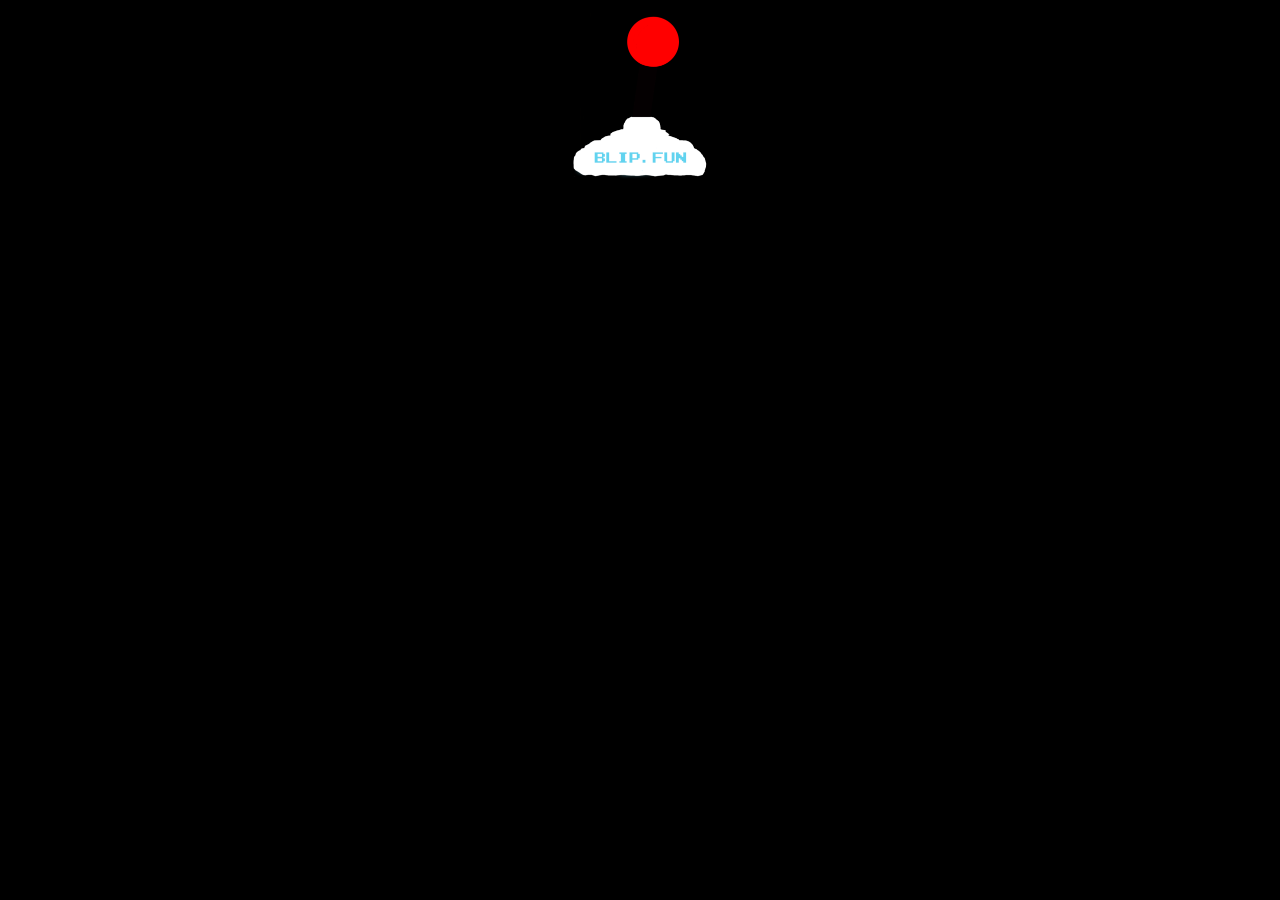
==== ChessSphere.html @ c39f790c "Add files via upload" ====
<!DOCTYPE html>
<html>

<head>
  <!-- Basic -->
  <meta charset="utf-8" />
  <meta http-equiv="X-UA-Compatible" content="IE=edge" />
  <!-- Mobile Metas -->
  <meta name="viewport" content="width=device-width, initial-scale=1, shrink-to-fit=no" />
  <!-- Site Metas -->
  <meta name="keywords" content="" />
  <meta name="description" content="" />
  <meta name="author" content="" />
  <title>Blip.Fun</title>
</head>

<body style= "background-color:#000000" vlink="#ffffff" alink="#ffffff" link="#ffffff";>

<div style=" background-color:#000000">
<center>
<a href="index.html"><img src="pix/logoclear.png" width= "150px";></a>
</center>
</div>

<div style="width:100%; padding-bottom:700px; position:relative; background-color:#000000">
  <iframe src="https://betamaximus128.github.io/ChessSphere/" style="position:absolute; top:0px; left:0px; 
  width:100%; height:100%; border: none; overflow: hidden;" allowfullscreen=true webkitallowfullscreen=true mozallowfullscreen=true></iframe>
</div>

</body>
</html>
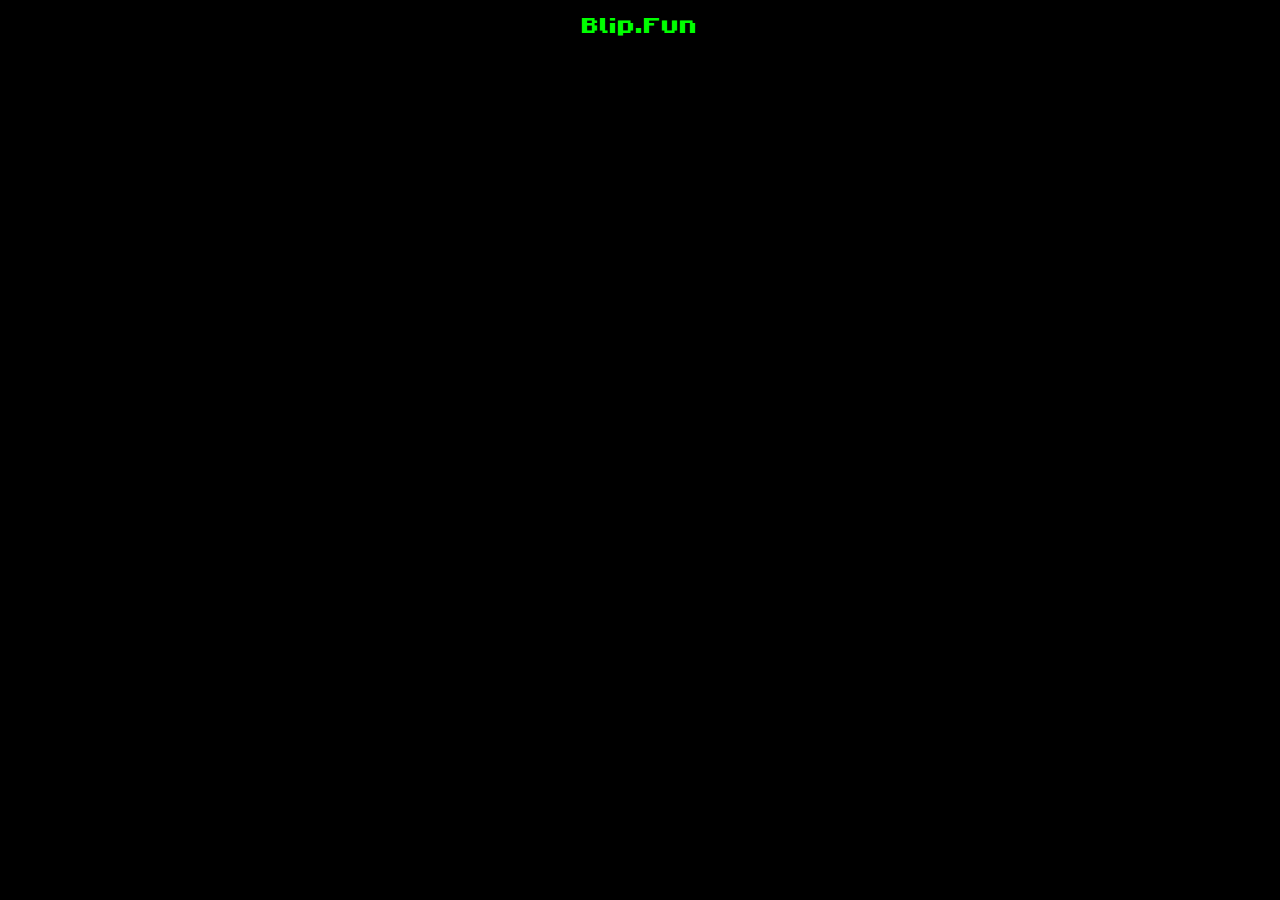
==== commit 473e5505: "Add files via upload" ====
--- a/ChessSphere.html
+++ b/ChessSphere.html
@@ -12,15 +12,11 @@
   <meta name="description" content="" />
   <meta name="author" content="" />
   <title>Blip.Fun</title>
+<link rel="stylesheet" href="styles.css">
 </head>
 
 <body style= "background-color:#000000" vlink="#ffffff" alink="#ffffff" link="#ffffff";>
-
-<div style=" background-color:#000000">
-<center>
-<a href="index.html"><img src="pix/logoclear.png" width= "150px";></a>
-</center>
-</div>
+<center><a3><a href="index.html" style = "text-decoration:none; color:#00FF00; font-size:40px;">Blip.Fun</a></a></center>
 
 <div style="width:100%; padding-bottom:700px; position:relative; background-color:#000000">
   <iframe src="https://betamaximus128.github.io/ChessSphere/" style="position:absolute; top:0px; left:0px; 
--- a/styles.css
+++ b/styles.css
@@ -0,0 +1,53 @@
+
+#green {
+        color: #00FF00;
+      }
+      #five {
+        height: 5px;
+      }
+
+@media all and (min-width: 901px) {
+a1 {font-size:24px;color: #FFFFFF;}
+    .content .one{display:block;}
+    .content .two{display:none;}
+    .content .three{display:none;}
+
+}
+
+@media all and (max-width: 900px) {
+a1 {font-size:24px;color: #FFFFFF;}
+    .content .one{display:none;}
+    .content .two{display:block;}
+    .content .three{display:none;}
+
+}
+
+@media all and (max-width: 479px) {
+a1 {font-size:24px;color: #FFFFFF;}
+    .content .one{display:none;}
+    .content .two{display:none;}
+    .content .three{display:block;}
+
+}
+
+@font-face {
+    font-family: "blips";
+    src: url(fonts/zig.ttf) format("truetype");
+}
+@font-face {
+    font-family: "bloops";
+    src: url(fonts/ByteBounce.ttf) format("truetype");
+}
+@font-face {
+    font-family: "bleeps";
+    src: url(fonts/Play.otf) format("truetype");
+}
+
+a2{font-family: "blips", Verdana, Tahoma;}
+a3{font-family: "bloops", Verdana, Tahoma;}
+a4{font-family: "bleeps", Verdana, Tahoma;}
+
+
+
+
+
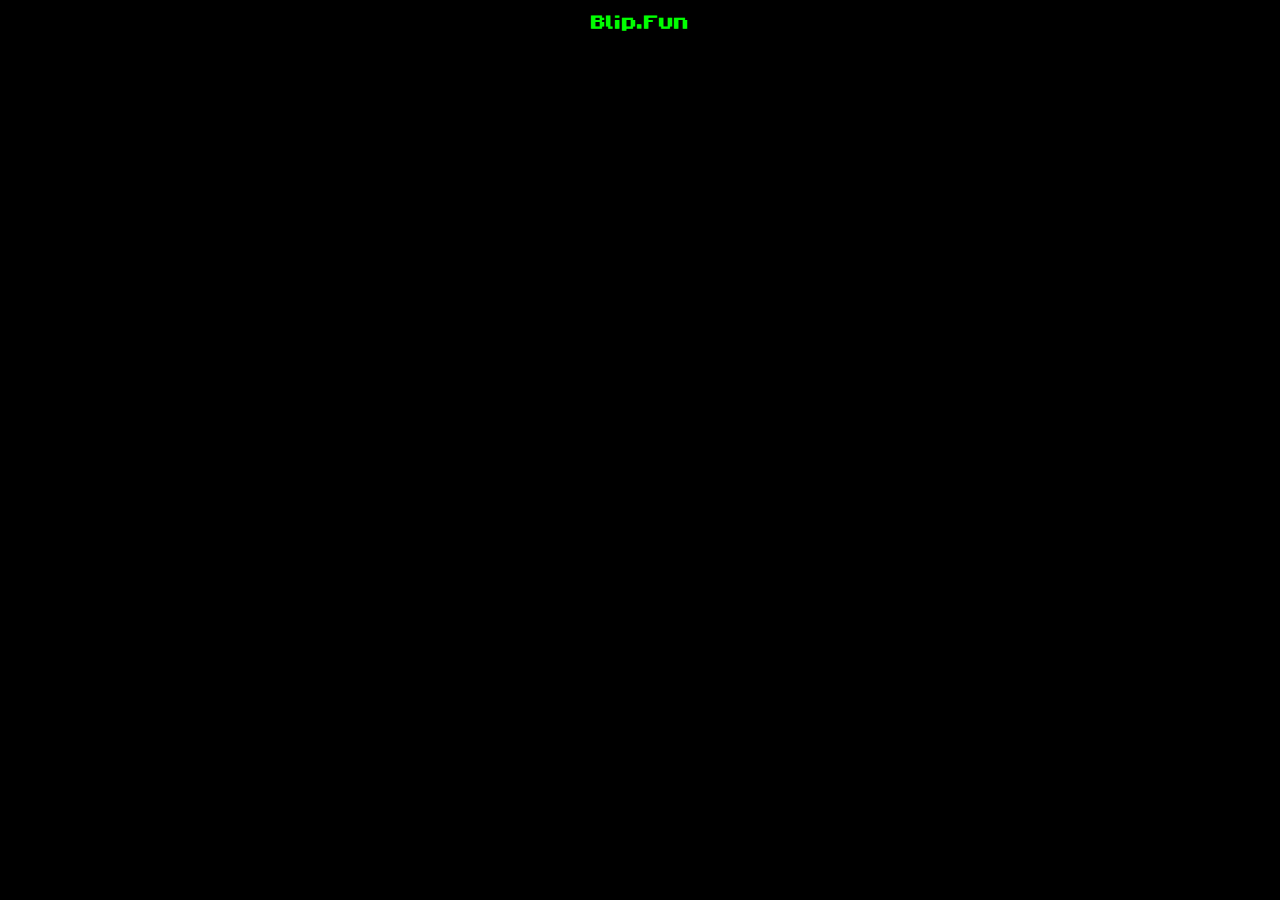
==== commit 6dae48b9: "Add files via upload" ====
--- a/ChessSphere.html
+++ b/ChessSphere.html
@@ -16,11 +16,18 @@
 </head>
 
 <body style= "background-color:#000000" vlink="#ffffff" alink="#ffffff" link="#ffffff";>
-<center><a3><a href="index.html" style = "text-decoration:none; color:#00FF00; font-size:40px;">Blip.Fun</a></a></center>
+<center><a3><a href="index.html" style = "text-decoration:none; color:#00FF00; font-size:35px;">Blip.Fun</a></a></center>
 
-<div style="width:100%; padding-bottom:700px; position:relative; background-color:#000000">
-  <iframe src="https://betamaximus128.github.io/ChessSphere/" style="position:absolute; top:0px; left:0px; 
-  width:100%; height:100%; border: none; overflow: hidden;" allowfullscreen=true webkitallowfullscreen=true mozallowfullscreen=true></iframe>
+<div class="content">
+<div class="one" style="width:100%;">
+  <iframe src="https://betamaximus128.github.io/ChessSphere/" style="position:absolute; top:40px;
+  width:100%; height:85%; border: none; overflow: hidden;" allowfullscreen=true webkitallowfullscreen=true mozallowfullscreen=true></iframe>
+</div>
+<div class="three" style="width:100%; ">
+<br>
+  <iframe src="https://betamaximus128.github.io/ChessSphere/" style="position:absolute; 
+  width:100%; height:90%; border: none; " allowfullscreen=true webkitallowfullscreen=true mozallowfullscreen=true></iframe>
+</div>
 </div>
 
 </body>
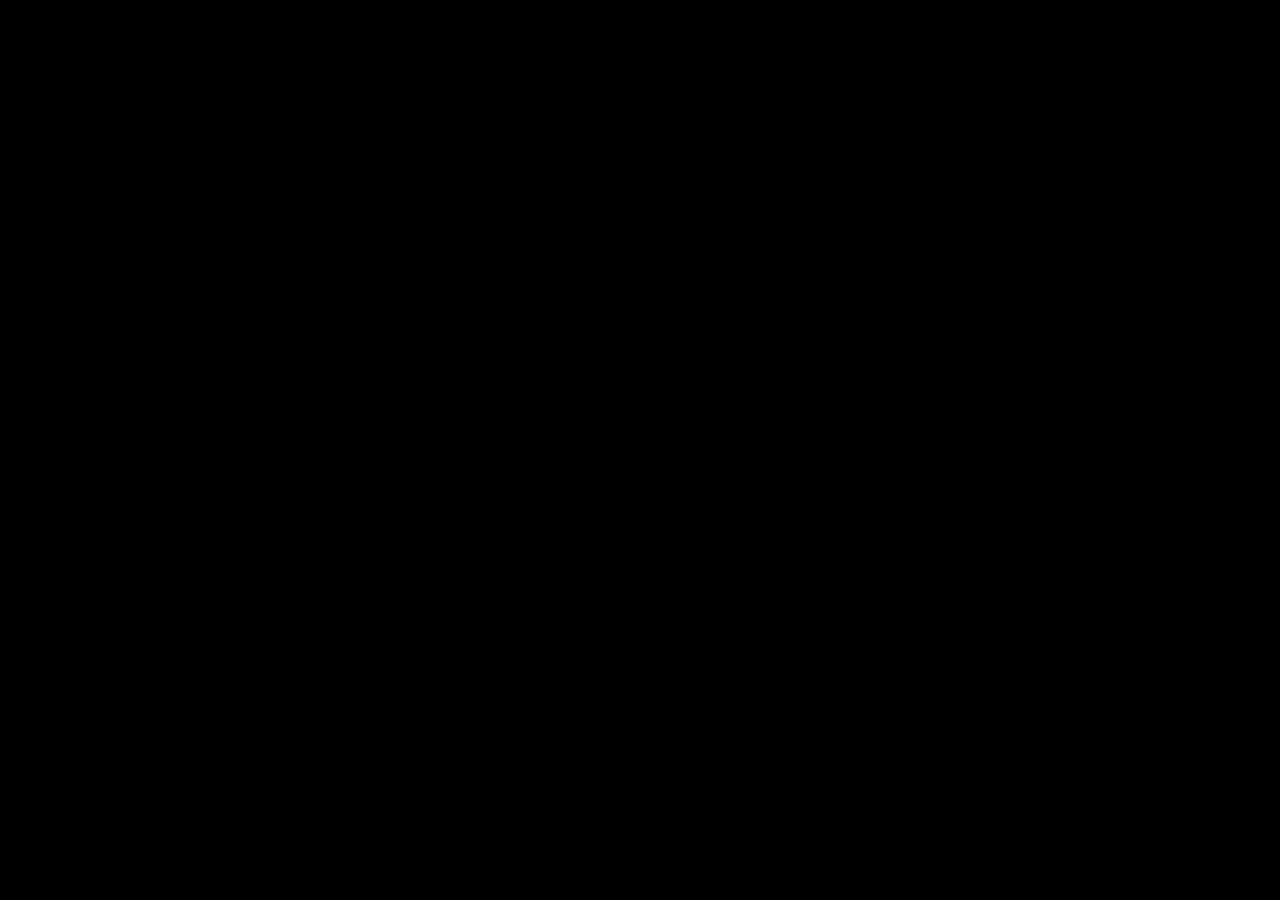
==== commit 8f88cabc: "Update ChessSphere.html" ====
--- a/ChessSphere.html
+++ b/ChessSphere.html
@@ -16,16 +16,15 @@
 </head>
 
 <body style= "background-color:#000000" vlink="#ffffff" alink="#ffffff" link="#ffffff";>
-<center><a3><a href="index.html" style = "text-decoration:none; color:#00FF00; font-size:35px;">Blip.Fun</a></a></center>
 
 <div class="content">
 <div class="one" style="width:100%;">
-  <iframe src="https://betamaximus128.github.io/ChessSphere/" style="position:absolute; top:40px;
+  <iframe src="https://betamaximus128.github.io/game1/" style="position:absolute; top:40px;
   width:100%; height:85%; border: none; overflow: hidden;" allowfullscreen=true webkitallowfullscreen=true mozallowfullscreen=true></iframe>
 </div>
 <div class="three" style="width:100%; ">
 <br>
-  <iframe src="https://betamaximus128.github.io/ChessSphere/" style="position:absolute; 
+  <iframe src="https://betamaximus128.github.io/game1/" style="position:absolute; 
   width:100%; height:90%; border: none; " allowfullscreen=true webkitallowfullscreen=true mozallowfullscreen=true></iframe>
 </div>
 </div>
